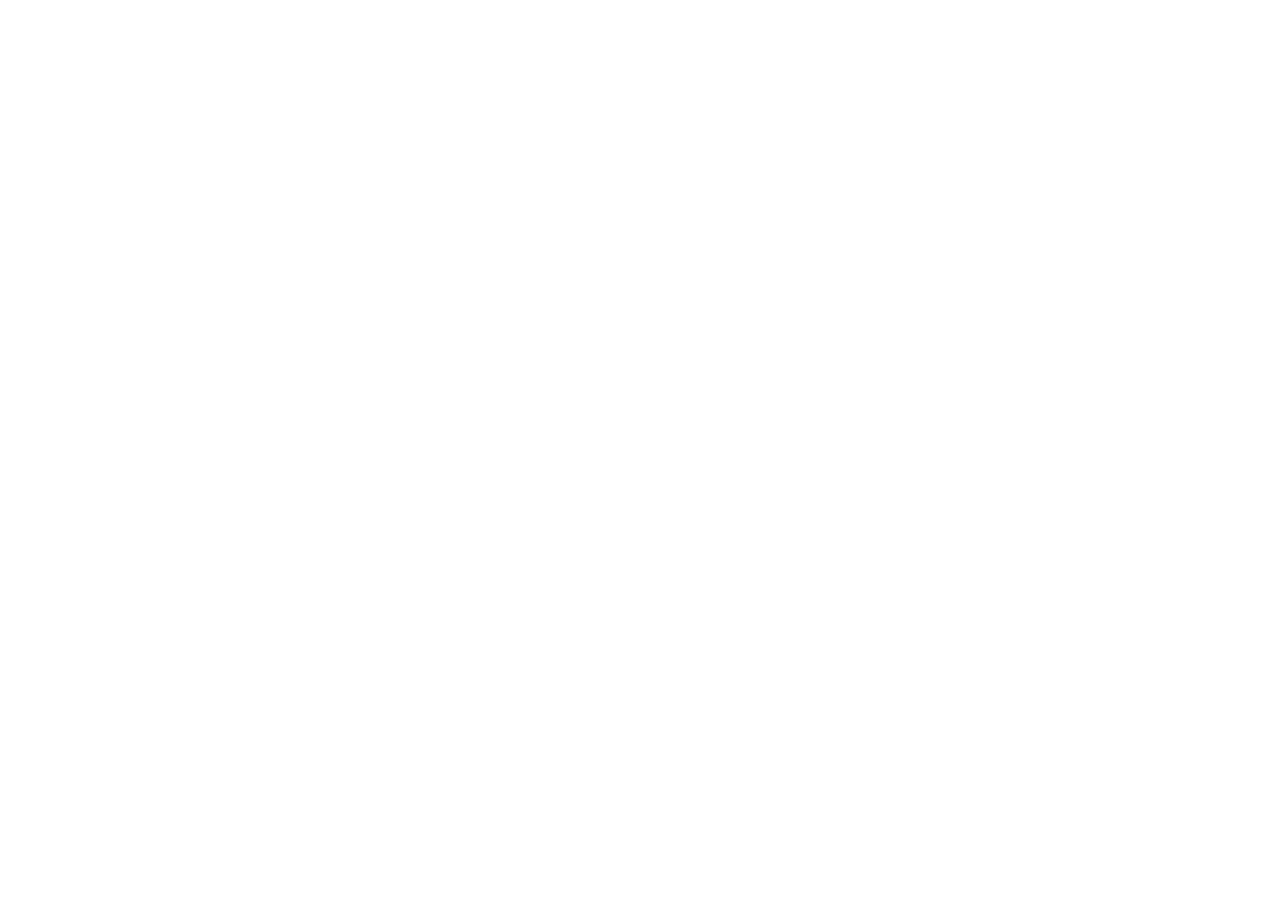
==== homework_easy_audit/index.html @ 9fa06fb6 "starting new web project" ====
<!DOCTYPE html>
<html lang="en">
<head>
    <meta charset="UTF-8">
    <meta name="viewport" content="width=device-width, initial-scale=1.0">
    <meta http-equiv="X-UA-Compatible" content="ie=edge">
    <title>Document</title>
</head>
<body>
    
</body>
</html>
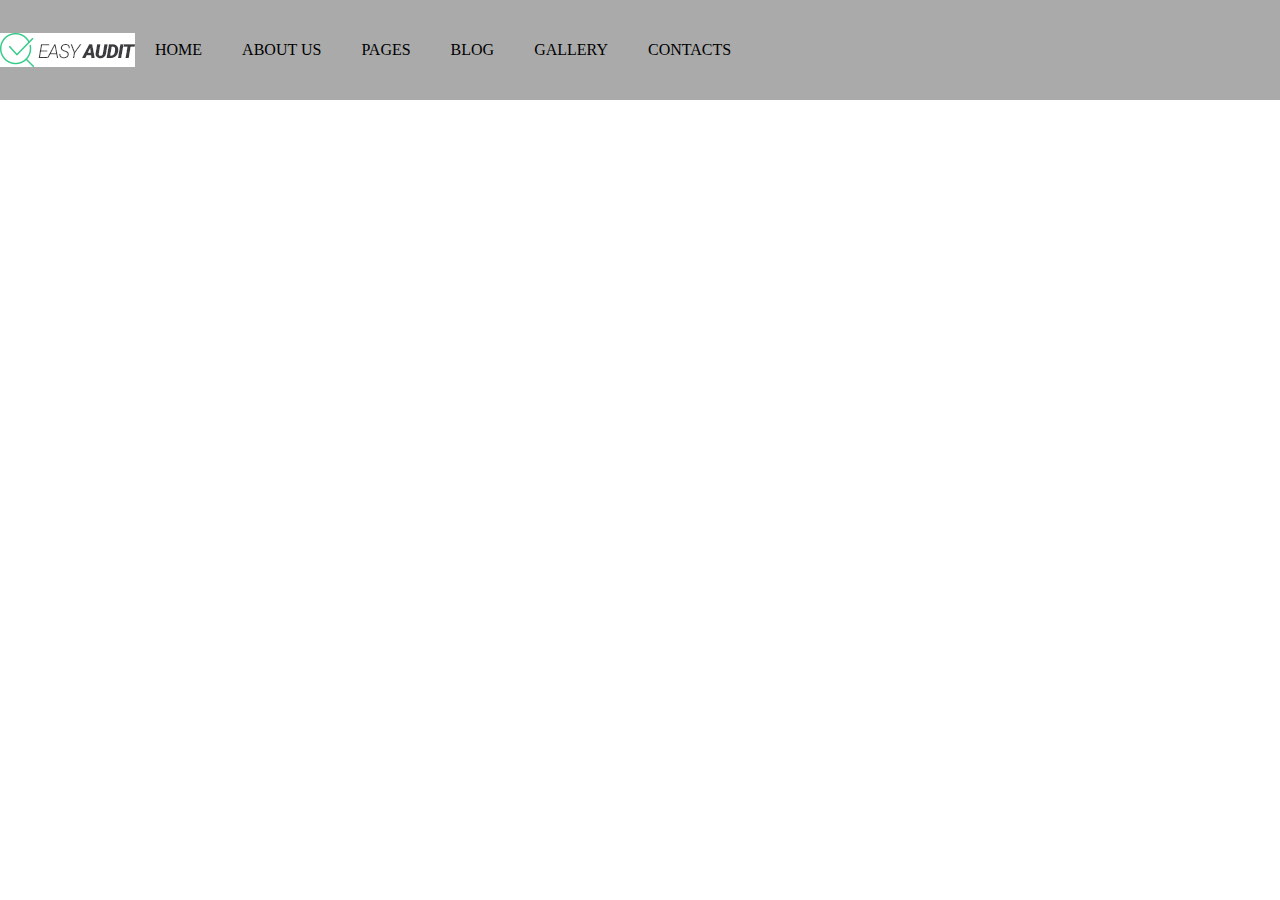
==== commit b0b28b39: "website in process" ====
--- a/homework_easy_audit/index.html
+++ b/homework_easy_audit/index.html
@@ -4,9 +4,40 @@
     <meta charset="UTF-8">
     <meta name="viewport" content="width=device-width, initial-scale=1.0">
     <meta http-equiv="X-UA-Compatible" content="ie=edge">
+    <link rel="stylesheet" href="style.css">
     <title>Document</title>
 </head>
 <body>
-    
+    <div class="container">
+        <div class="toggle">
+            <div class="logo"></div>
+            <div class="ul">
+                <li>HOME</li>
+                <li>ABOUT US</li>
+                <li>PAGES</li>
+                <li>BLOG</li>
+                <li>GALLERY</li>
+                <li>CONTACTS</li>
+            </div>
+            <div class="icon"></div>
+        </div>
+        <div class="carousel">
+
+        </div>
+        <div class="square">
+
+        </div>
+        <div class="txt">
+
+        </div>
+        <div class="team">
+
+        </div>
+        <div class="request">
+
+        </div>
+    </div>
+
+    <script src="script.js"></script>
 </body>
 </html>--- a/homework_easy_audit/style.css
+++ b/homework_easy_audit/style.css
@@ -0,0 +1,37 @@
+*{
+    padding: 0;
+    margin: 0;
+}
+html, body, .container{
+    display: flex;
+    width: 100%;
+}
+.container{
+   flex-direction: column;
+}
+.toggle{
+    display: flex;
+    width: 100%;
+    height: 100px;
+    background-color: rgb(170, 170, 170);
+    flex-direction: row;
+    align-items: center;
+}
+.logo{
+    height: 34px;
+    width: 135px;
+    background-image: url(images/logo.png);
+    background-repeat: no-repeat;
+}
+.ul{
+    list-style-type: none;
+    display: flex;
+    align-items: center;
+    height: 34px;
+    width: 700px;   
+}
+.ul>li{
+    padding: 20px;
+    cursor: pointer;
+    /* <i class="fal fa-user"></i> */
+}